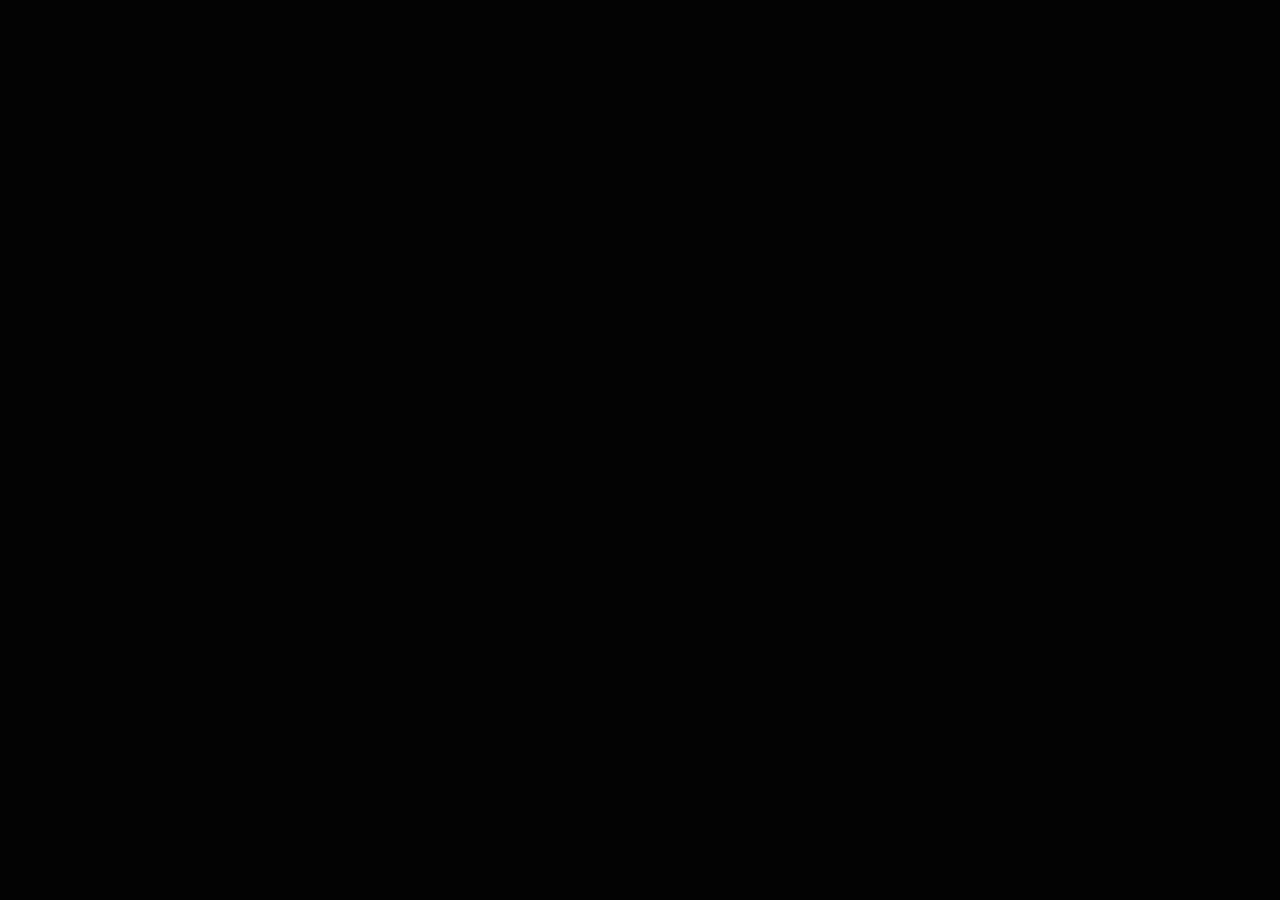
==== arduino.html @ 689bf3e0 "Reworked folder structure" ====
<!DOCTYPE html>
<html lang = "en-US">

<head>
	<meta charset = "UTF-8">
	<title>Volt</title>
	<link rel="stylesheet" type="text/css" href="style/style-arduino.css" />
	<link href="https://fonts.googleapis.com/css?family=Open+Sans" rel="stylesheet">
</head>
<body>
		<div class="menu-element">	
		
		</div>
</body>
</html>
---- style/style-arduino.css ----
* {
	font-family: 'Open Sans', sans-serif;
}

html {
	height:100%;
}

body {
	background-color: #030303;
	min-height: 100%;
	width: 100%;
	margin: 0px;
}

.menu-element {
	text-align: center;
}

.menu-element a {
	display: inline-block;
	margin: 20px;
	padding: 20px;
	color: #9e9e9e;
	text-decoration: none;
}

.menu-element a:visited {
	color: #9e9e9e;
	text-decoration: none;
}

.menu-element a:hover, .menu-element a:active, .menu-element a:focus {
	text-decoration: none;
	background-color: #9e9e9e;
	color: #030303;
}
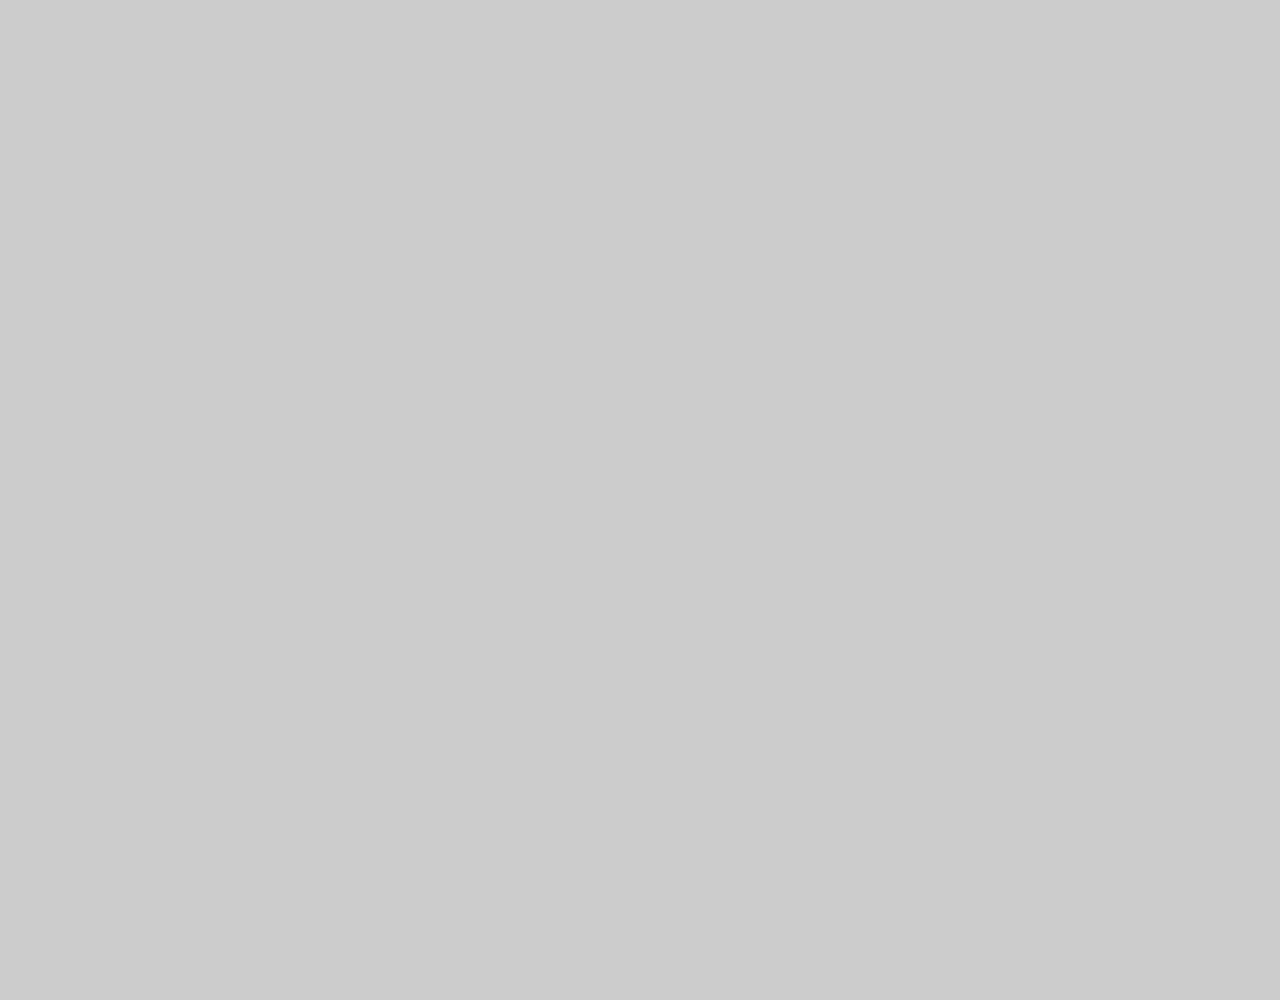
==== commit 3c490f10: "Changed site color scheme, added link to blog" ====
--- a/arduino.html
+++ b/arduino.html
@@ -4,12 +4,14 @@
 <head>
 	<meta charset = "UTF-8">
 	<title>Volt</title>
-	<link rel="stylesheet" type="text/css" href="style/style-arduino.css" />
+	<link rel="stylesheet" type="text/css" href="css/style-arduino.css" />
 	<link href="https://fonts.googleapis.com/css?family=Open+Sans" rel="stylesheet">
 </head>
 <body>
+	<div class="container">
 		<div class="menu-element">	
 		
 		</div>
+	</div>
 </body>
-</html>+</html>
--- a/css/style-arduino.css
+++ b/css/style-arduino.css
@@ -0,0 +1,43 @@
+* {
+	font-family: 'Open Sans', sans-serif;
+}
+
+html {
+	height: 100%;
+}
+
+body {
+	background-color: #CCC;
+	min-height: 100%;
+	width: 100%;
+	margin: 0px;
+}
+
+.container {
+	margin-top: 100px;
+}
+
+.menu-element {
+	text-align: center;
+}
+
+.menu-element a {
+	display: inline-block;
+	margin: 20px;
+	padding: 20px;
+	color: #555;
+	text-decoration: none;
+	width: 200px;
+	text-align: center;
+}
+
+.menu-element a:visited {
+	color: #555;
+	text-decoration: none;
+}
+
+.menu-element a:hover, .menu-element a:active, .menu-element a:focus {
+	text-decoration: none;
+	background-color: #555;
+	color: #CCC;
+}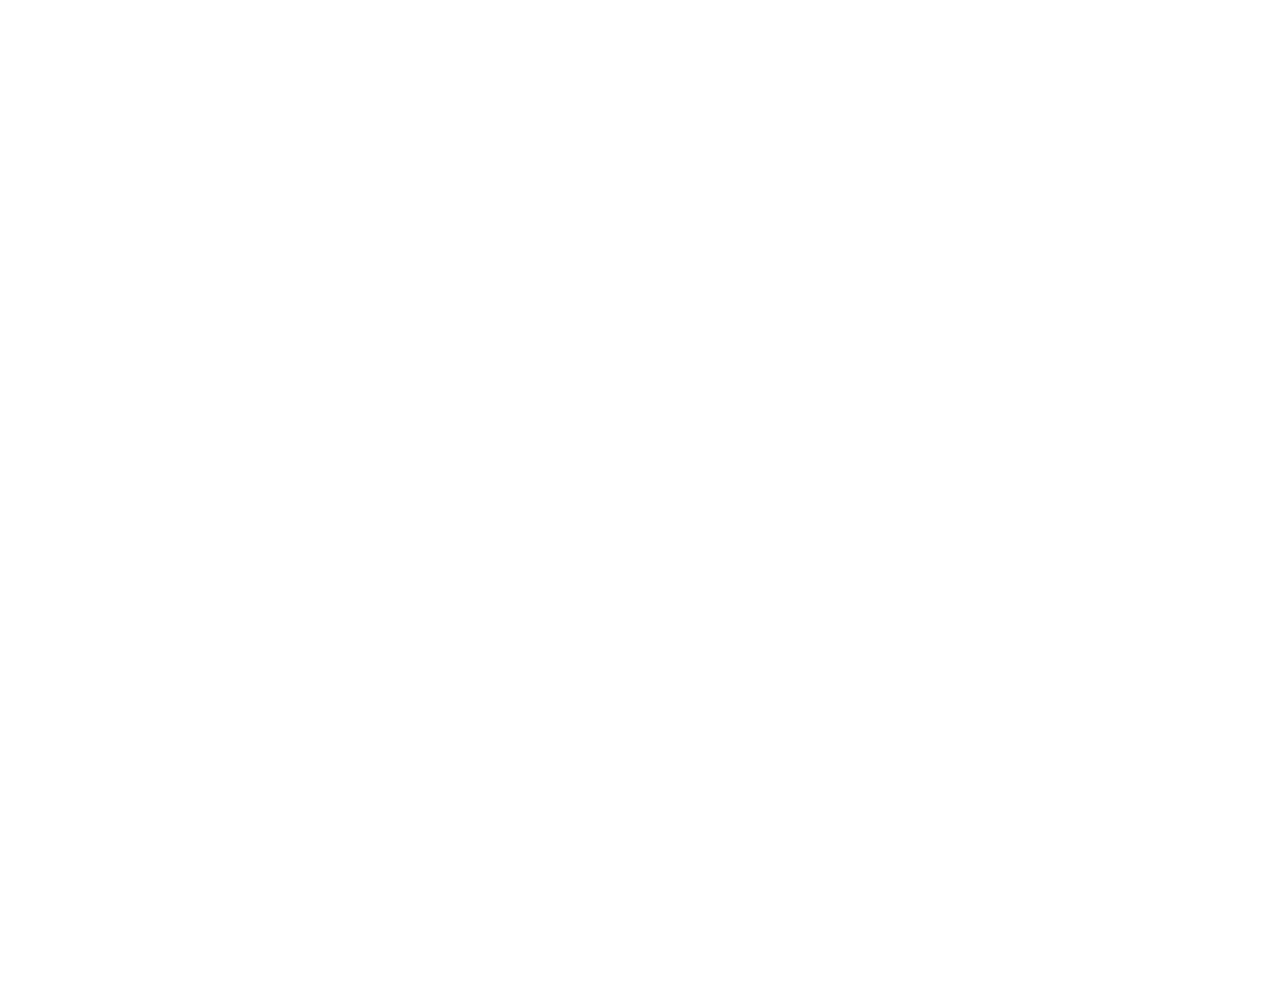
==== commit 09cb5b5f: "Changed styling and labels" ====
--- a/arduino.html
+++ b/arduino.html
@@ -4,7 +4,7 @@
 <head>
 	<meta charset = "UTF-8">
 	<title>Volt</title>
-	<link rel="stylesheet" type="text/css" href="css/style-arduino.css" />
+	<link rel="stylesheet" type="text/css" href="css/style-index.css" />
 	<link href="https://fonts.googleapis.com/css?family=Open+Sans" rel="stylesheet">
 </head>
 <body>
--- a/css/style-index.css
+++ b/css/style-index.css
@@ -0,0 +1,44 @@
+* {
+	font-family: -apple-system, BlinkMacSystemFont, "Segoe UI", "Roboto", "Oxygen", "Ubuntu", "Cantarell", "Fira Sans", "Droid Sans", "Helvetica Neue", Arial, sans-serif;
+}
+
+html {
+	height: 100%;
+}
+
+body {
+	background-color: #FFF;
+	min-height: 100%;
+	width: 100%;
+	margin: 0px;
+}
+
+.container {
+	margin-top: 100px;
+}
+
+.menu-element {
+	text-align: center;
+	font-style: bold;
+}
+
+.menu-element a {
+	display: inline-block;
+	margin: 20px;
+	padding: 20px;
+	color: #313131;
+	text-decoration: none;
+	width: 200px;
+	text-align: center;
+	font-size: 1.6em;
+	font-weight: bold;
+}
+
+.menu-element a:visited {
+	color: #313131;
+	text-decoration: none;
+}
+
+.menu-element a:hover, .menu-element a:active, .menu-element a:focus {
+	text-decoration: underline;
+}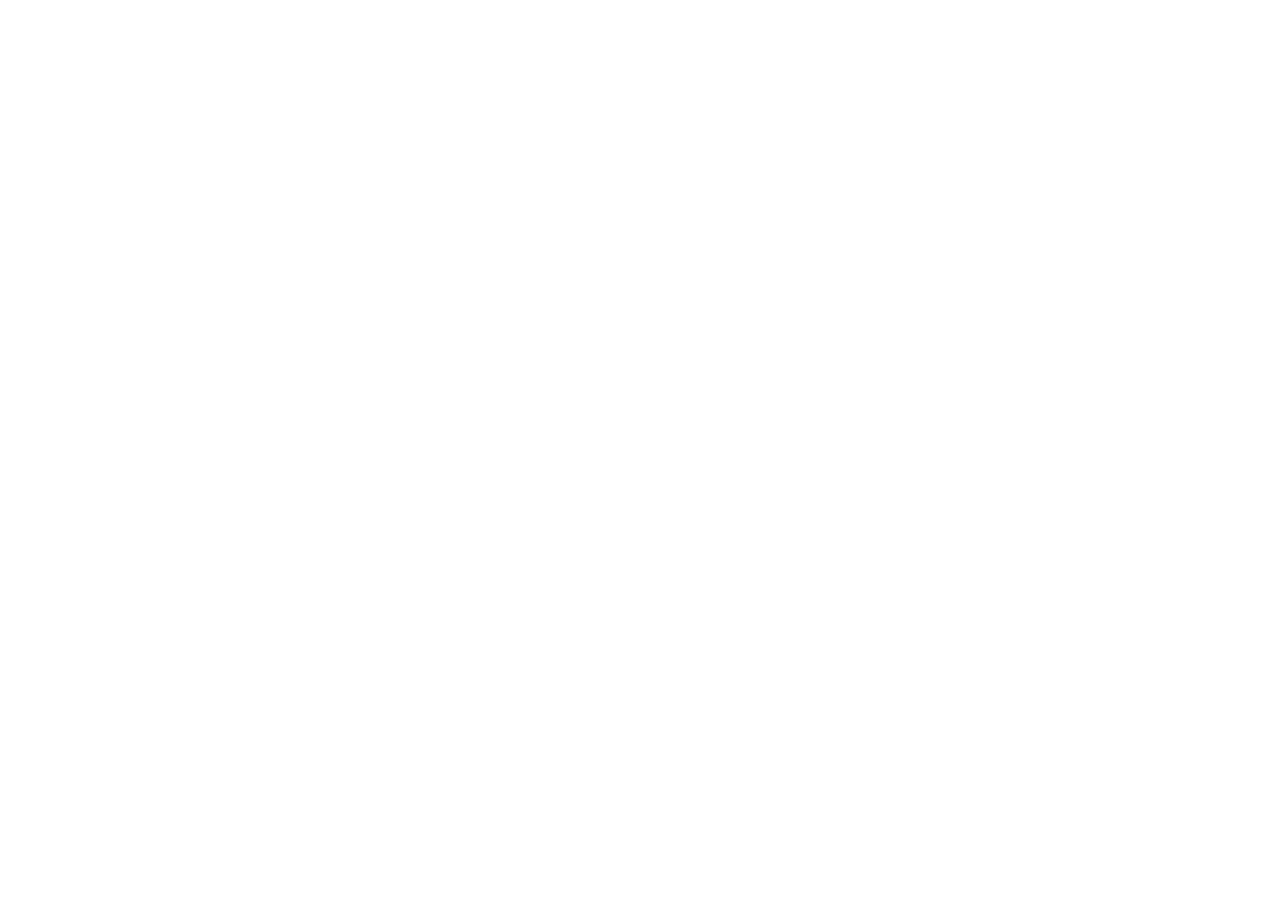
==== commit 540cec4f: "Added Firebase" ====
--- a/arduino.html
+++ b/arduino.html
@@ -4,7 +4,7 @@
 <head>
 	<meta charset = "UTF-8">
 	<title>Volt</title>
-	<link rel="stylesheet" type="text/css" href="css/style-index.css" />
+	<link rel="stylesheet" type="text/css" href="css/style.css" />
 	<link href="https://fonts.googleapis.com/css?family=Open+Sans" rel="stylesheet">
 </head>
 <body>
--- a/css/style.css
+++ b/css/style.css
@@ -0,0 +1,49 @@
+* {
+	font-family: -apple-system, BlinkMacSystemFont, "Segoe UI", "Roboto", "Oxygen", "Ubuntu", "Cantarell", "Fira Sans", "Droid Sans", "Helvetica Neue", Arial, sans-serif;
+}
+
+html {
+	height: 100%;
+}
+
+body {
+	background-color: #FFF;
+	height: auto;
+	width: 100%;
+	margin: 0px;
+}
+
+.container {
+	margin-top: 100px;
+}
+
+.menu-element {
+	text-align: center;
+	font-style: bold;
+}
+
+.menu-element a {
+	display: inline-block;
+	margin: 20px;
+	padding: 20px;
+	color: #313131;
+	text-decoration: none;
+	width: 200px;
+	text-align: center;
+	font-size: 1.6em;
+	font-weight: 100;
+}
+
+.menu-element a:visited {
+	color: #313131;
+	text-decoration: none;
+}
+
+.menu-element a:hover, .menu-element a:active, .menu-element a:focus {
+	text-decoration: underline;
+}
+
+.menu-element a:focus {
+	outline: none;
+	text-decoration: none;
+}